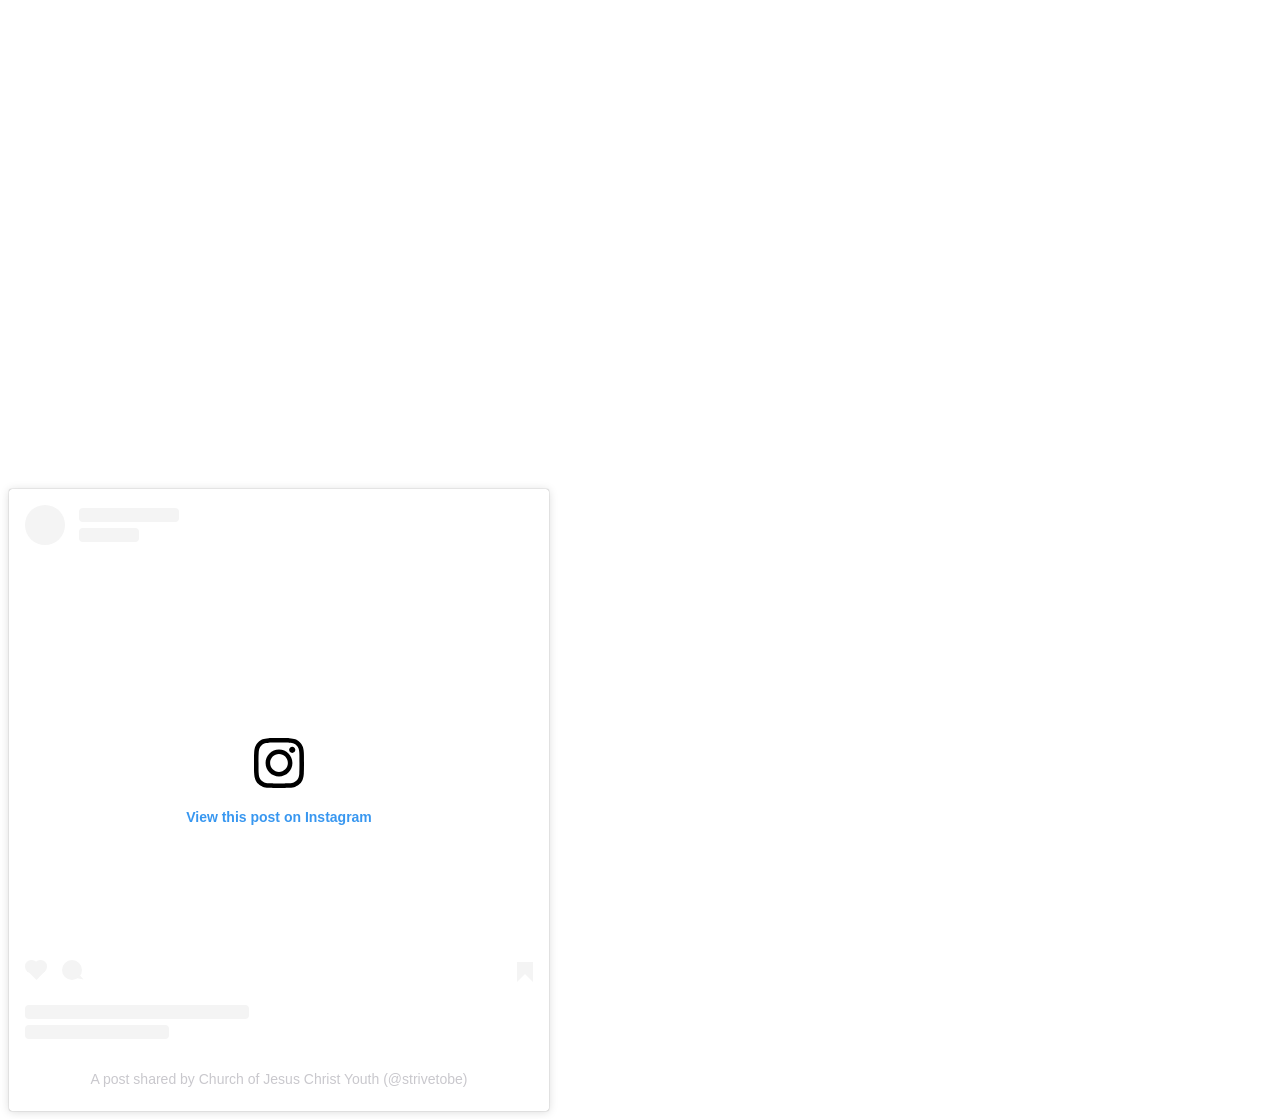
==== meeting-20241117.html @ 2770ecfe "Three on the page" ====
<html>
  <head>
  </head>
  <body>
    <iframe src="https://www.facebook.com/plugins/video.php?height=476&href=https%3A%2F%2Fwww.facebook.com%2Freel%2F258718080184970%2F&show_text=false&width=267&t=0" width="267" height="476" style="border:none;overflow:hidden" scrolling="no" frameborder="0" allowfullscreen="true" allow="autoplay; clipboard-write; encrypted-media; picture-in-picture; web-share" allowFullScreen="true"></iframe>
    <iframe src="https://www.facebook.com/plugins/video.php?height=476&href=https%3A%2F%2Fwww.facebook.com%2Freel%2F36467322623150562F&show_text=false&width=267&t=0" width="267" height="476" style="border:none;overflow:hidden" scrolling="no" frameborder="0" allowfullscreen="true" allow="autoplay; clipboard-write; encrypted-media; picture-in-picture; web-share" allowFullScreen="true"></iframe>
    <blockquote class="instagram-media" data-instgrm-captioned data-instgrm-permalink="https://www.instagram.com/reel/DCZtyJVSjtk/?utm_source=ig_embed&amp;utm_campaign=loading" data-instgrm-version="14" style=" background:#FFF; border:0; border-radius:3px; box-shadow:0 0 1px 0 rgba(0,0,0,0.5),0 1px 10px 0 rgba(0,0,0,0.15); margin: 1px; max-width:540px; min-width:326px; padding:0; width:99.375%; width:-webkit-calc(100% - 2px); width:calc(100% - 2px);"><div style="padding:16px;"> <a href="https://www.instagram.com/reel/DCZtyJVSjtk/?utm_source=ig_embed&amp;utm_campaign=loading" style=" background:#FFFFFF; line-height:0; padding:0 0; text-align:center; text-decoration:none; width:100%;" target="_blank"> <div style=" display: flex; flex-direction: row; align-items: center;"> <div style="background-color: #F4F4F4; border-radius: 50%; flex-grow: 0; height: 40px; margin-right: 14px; width: 40px;"></div> <div style="display: flex; flex-direction: column; flex-grow: 1; justify-content: center;"> <div style=" background-color: #F4F4F4; border-radius: 4px; flex-grow: 0; height: 14px; margin-bottom: 6px; width: 100px;"></div> <div style=" background-color: #F4F4F4; border-radius: 4px; flex-grow: 0; height: 14px; width: 60px;"></div></div></div><div style="padding: 19% 0;"></div> <div style="display:block; height:50px; margin:0 auto 12px; width:50px;"><svg width="50px" height="50px" viewBox="0 0 60 60" version="1.1" xmlns="https://www.w3.org/2000/svg" xmlns:xlink="https://www.w3.org/1999/xlink"><g stroke="none" stroke-width="1" fill="none" fill-rule="evenodd"><g transform="translate(-511.000000, -20.000000)" fill="#000000"><g><path d="M556.869,30.41 C554.814,30.41 553.148,32.076 553.148,34.131 C553.148,36.186 554.814,37.852 556.869,37.852 C558.924,37.852 560.59,36.186 560.59,34.131 C560.59,32.076 558.924,30.41 556.869,30.41 M541,60.657 C535.114,60.657 530.342,55.887 530.342,50 C530.342,44.114 535.114,39.342 541,39.342 C546.887,39.342 551.658,44.114 551.658,50 C551.658,55.887 546.887,60.657 541,60.657 M541,33.886 C532.1,33.886 524.886,41.1 524.886,50 C524.886,58.899 532.1,66.113 541,66.113 C549.9,66.113 557.115,58.899 557.115,50 C557.115,41.1 549.9,33.886 541,33.886 M565.378,62.101 C565.244,65.022 564.756,66.606 564.346,67.663 C563.803,69.06 563.154,70.057 562.106,71.106 C561.058,72.155 560.06,72.803 558.662,73.347 C557.607,73.757 556.021,74.244 553.102,74.378 C549.944,74.521 548.997,74.552 541,74.552 C533.003,74.552 532.056,74.521 528.898,74.378 C525.979,74.244 524.393,73.757 523.338,73.347 C521.94,72.803 520.942,72.155 519.894,71.106 C518.846,70.057 518.197,69.06 517.654,67.663 C517.244,66.606 516.755,65.022 516.623,62.101 C516.479,58.943 516.448,57.996 516.448,50 C516.448,42.003 516.479,41.056 516.623,37.899 C516.755,34.978 517.244,33.391 517.654,32.338 C518.197,30.938 518.846,29.942 519.894,28.894 C520.942,27.846 521.94,27.196 523.338,26.654 C524.393,26.244 525.979,25.756 528.898,25.623 C532.057,25.479 533.004,25.448 541,25.448 C548.997,25.448 549.943,25.479 553.102,25.623 C556.021,25.756 557.607,26.244 558.662,26.654 C560.06,27.196 561.058,27.846 562.106,28.894 C563.154,29.942 563.803,30.938 564.346,32.338 C564.756,33.391 565.244,34.978 565.378,37.899 C565.522,41.056 565.552,42.003 565.552,50 C565.552,57.996 565.522,58.943 565.378,62.101 M570.82,37.631 C570.674,34.438 570.167,32.258 569.425,30.349 C568.659,28.377 567.633,26.702 565.965,25.035 C564.297,23.368 562.623,22.342 560.652,21.575 C558.743,20.834 556.562,20.326 553.369,20.18 C550.169,20.033 549.148,20 541,20 C532.853,20 531.831,20.033 528.631,20.18 C525.438,20.326 523.257,20.834 521.349,21.575 C519.376,22.342 517.703,23.368 516.035,25.035 C514.368,26.702 513.342,28.377 512.574,30.349 C511.834,32.258 511.326,34.438 511.181,37.631 C511.035,40.831 511,41.851 511,50 C511,58.147 511.035,59.17 511.181,62.369 C511.326,65.562 511.834,67.743 512.574,69.651 C513.342,71.625 514.368,73.296 516.035,74.965 C517.703,76.634 519.376,77.658 521.349,78.425 C523.257,79.167 525.438,79.673 528.631,79.82 C531.831,79.965 532.853,80.001 541,80.001 C549.148,80.001 550.169,79.965 553.369,79.82 C556.562,79.673 558.743,79.167 560.652,78.425 C562.623,77.658 564.297,76.634 565.965,74.965 C567.633,73.296 568.659,71.625 569.425,69.651 C570.167,67.743 570.674,65.562 570.82,62.369 C570.966,59.17 571,58.147 571,50 C571,41.851 570.966,40.831 570.82,37.631"></path></g></g></g></svg></div><div style="padding-top: 8px;"> <div style=" color:#3897f0; font-family:Arial,sans-serif; font-size:14px; font-style:normal; font-weight:550; line-height:18px;">View this post on Instagram</div></div><div style="padding: 12.5% 0;"></div> <div style="display: flex; flex-direction: row; margin-bottom: 14px; align-items: center;"><div> <div style="background-color: #F4F4F4; border-radius: 50%; height: 12.5px; width: 12.5px; transform: translateX(0px) translateY(7px);"></div> <div style="background-color: #F4F4F4; height: 12.5px; transform: rotate(-45deg) translateX(3px) translateY(1px); width: 12.5px; flex-grow: 0; margin-right: 14px; margin-left: 2px;"></div> <div style="background-color: #F4F4F4; border-radius: 50%; height: 12.5px; width: 12.5px; transform: translateX(9px) translateY(-18px);"></div></div><div style="margin-left: 8px;"> <div style=" background-color: #F4F4F4; border-radius: 50%; flex-grow: 0; height: 20px; width: 20px;"></div> <div style=" width: 0; height: 0; border-top: 2px solid transparent; border-left: 6px solid #f4f4f4; border-bottom: 2px solid transparent; transform: translateX(16px) translateY(-4px) rotate(30deg)"></div></div><div style="margin-left: auto;"> <div style=" width: 0px; border-top: 8px solid #F4F4F4; border-right: 8px solid transparent; transform: translateY(16px);"></div> <div style=" background-color: #F4F4F4; flex-grow: 0; height: 12px; width: 16px; transform: translateY(-4px);"></div> <div style=" width: 0; height: 0; border-top: 8px solid #F4F4F4; border-left: 8px solid transparent; transform: translateY(-4px) translateX(8px);"></div></div></div> <div style="display: flex; flex-direction: column; flex-grow: 1; justify-content: center; margin-bottom: 24px;"> <div style=" background-color: #F4F4F4; border-radius: 4px; flex-grow: 0; height: 14px; margin-bottom: 6px; width: 224px;"></div> <div style=" background-color: #F4F4F4; border-radius: 4px; flex-grow: 0; height: 14px; width: 144px;"></div></div></a><p style=" color:#c9c8cd; font-family:Arial,sans-serif; font-size:14px; line-height:17px; margin-bottom:0; margin-top:8px; overflow:hidden; padding:8px 0 7px; text-align:center; text-overflow:ellipsis; white-space:nowrap;"><a href="https://www.instagram.com/reel/DCZtyJVSjtk/?utm_source=ig_embed&amp;utm_campaign=loading" style=" color:#c9c8cd; font-family:Arial,sans-serif; font-size:14px; font-style:normal; font-weight:normal; line-height:17px; text-decoration:none;" target="_blank">A post shared by Church of Jesus Christ Youth (@strivetobe)</a></p></div></blockquote>
<script async src="//www.instagram.com/embed.js"></script>
  </body>
</html>
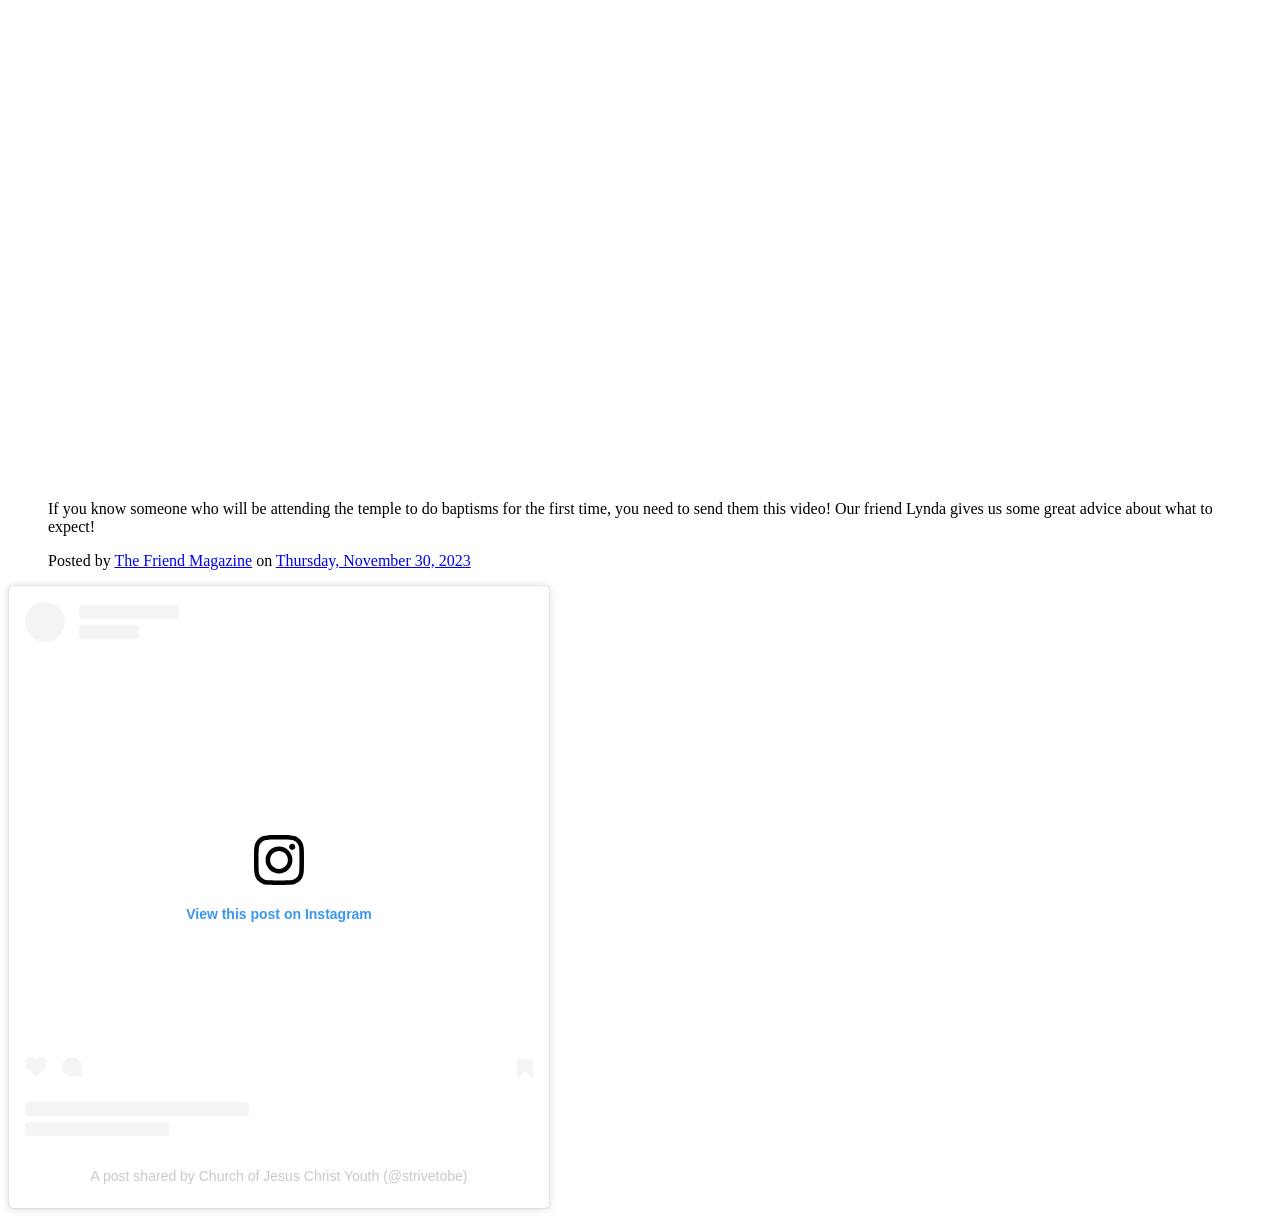
==== commit 6d32cafb: "Try to make reel in a frame" ====
--- a/meeting-20241117.html
+++ b/meeting-20241117.html
@@ -2,8 +2,9 @@
   <head>
   </head>
   <body>
+    <div id="fb-root"></div><script async defer crossorigin="anonymous" src="https://connect.facebook.net/en_US/sdk.js#xfbml=1&version=v21.0"></script>
     <iframe src="https://www.facebook.com/plugins/video.php?height=476&href=https%3A%2F%2Fwww.facebook.com%2Freel%2F258718080184970%2F&show_text=false&width=267&t=0" width="267" height="476" style="border:none;overflow:hidden" scrolling="no" frameborder="0" allowfullscreen="true" allow="autoplay; clipboard-write; encrypted-media; picture-in-picture; web-share" allowFullScreen="true"></iframe>
-    <iframe src="https://www.facebook.com/plugins/video.php?height=476&href=https%3A%2F%2Fwww.facebook.com%2Freel%2F36467322623150562F&show_text=false&width=267&t=0" width="267" height="476" style="border:none;overflow:hidden" scrolling="no" frameborder="0" allowfullscreen="true" allow="autoplay; clipboard-write; encrypted-media; picture-in-picture; web-share" allowFullScreen="true"></iframe>
+    <div class="fb-post" data-href="https://www.facebook.com/reel/3646732262315056" data-width="500" data-show-text="false"><blockquote cite="https://www.facebook.com/reel/3646732262315056/" class="fb-xfbml-parse-ignore"><p>If you know someone who will be attending the temple to do baptisms for the first time, you need to send them this video! Our friend Lynda gives us some great advice about what to expect!</p>Posted by <a href="https://www.facebook.com/friend.magazine">The Friend Magazine</a> on&nbsp;<a href="https://www.facebook.com/reel/3646732262315056/">Thursday, November 30, 2023</a></blockquote></div>
     <blockquote class="instagram-media" data-instgrm-captioned data-instgrm-permalink="https://www.instagram.com/reel/DCZtyJVSjtk/?utm_source=ig_embed&amp;utm_campaign=loading" data-instgrm-version="14" style=" background:#FFF; border:0; border-radius:3px; box-shadow:0 0 1px 0 rgba(0,0,0,0.5),0 1px 10px 0 rgba(0,0,0,0.15); margin: 1px; max-width:540px; min-width:326px; padding:0; width:99.375%; width:-webkit-calc(100% - 2px); width:calc(100% - 2px);"><div style="padding:16px;"> <a href="https://www.instagram.com/reel/DCZtyJVSjtk/?utm_source=ig_embed&amp;utm_campaign=loading" style=" background:#FFFFFF; line-height:0; padding:0 0; text-align:center; text-decoration:none; width:100%;" target="_blank"> <div style=" display: flex; flex-direction: row; align-items: center;"> <div style="background-color: #F4F4F4; border-radius: 50%; flex-grow: 0; height: 40px; margin-right: 14px; width: 40px;"></div> <div style="display: flex; flex-direction: column; flex-grow: 1; justify-content: center;"> <div style=" background-color: #F4F4F4; border-radius: 4px; flex-grow: 0; height: 14px; margin-bottom: 6px; width: 100px;"></div> <div style=" background-color: #F4F4F4; border-radius: 4px; flex-grow: 0; height: 14px; width: 60px;"></div></div></div><div style="padding: 19% 0;"></div> <div style="display:block; height:50px; margin:0 auto 12px; width:50px;"><svg width="50px" height="50px" viewBox="0 0 60 60" version="1.1" xmlns="https://www.w3.org/2000/svg" xmlns:xlink="https://www.w3.org/1999/xlink"><g stroke="none" stroke-width="1" fill="none" fill-rule="evenodd"><g transform="translate(-511.000000, -20.000000)" fill="#000000"><g><path d="M556.869,30.41 C554.814,30.41 553.148,32.076 553.148,34.131 C553.148,36.186 554.814,37.852 556.869,37.852 C558.924,37.852 560.59,36.186 560.59,34.131 C560.59,32.076 558.924,30.41 556.869,30.41 M541,60.657 C535.114,60.657 530.342,55.887 530.342,50 C530.342,44.114 535.114,39.342 541,39.342 C546.887,39.342 551.658,44.114 551.658,50 C551.658,55.887 546.887,60.657 541,60.657 M541,33.886 C532.1,33.886 524.886,41.1 524.886,50 C524.886,58.899 532.1,66.113 541,66.113 C549.9,66.113 557.115,58.899 557.115,50 C557.115,41.1 549.9,33.886 541,33.886 M565.378,62.101 C565.244,65.022 564.756,66.606 564.346,67.663 C563.803,69.06 563.154,70.057 562.106,71.106 C561.058,72.155 560.06,72.803 558.662,73.347 C557.607,73.757 556.021,74.244 553.102,74.378 C549.944,74.521 548.997,74.552 541,74.552 C533.003,74.552 532.056,74.521 528.898,74.378 C525.979,74.244 524.393,73.757 523.338,73.347 C521.94,72.803 520.942,72.155 519.894,71.106 C518.846,70.057 518.197,69.06 517.654,67.663 C517.244,66.606 516.755,65.022 516.623,62.101 C516.479,58.943 516.448,57.996 516.448,50 C516.448,42.003 516.479,41.056 516.623,37.899 C516.755,34.978 517.244,33.391 517.654,32.338 C518.197,30.938 518.846,29.942 519.894,28.894 C520.942,27.846 521.94,27.196 523.338,26.654 C524.393,26.244 525.979,25.756 528.898,25.623 C532.057,25.479 533.004,25.448 541,25.448 C548.997,25.448 549.943,25.479 553.102,25.623 C556.021,25.756 557.607,26.244 558.662,26.654 C560.06,27.196 561.058,27.846 562.106,28.894 C563.154,29.942 563.803,30.938 564.346,32.338 C564.756,33.391 565.244,34.978 565.378,37.899 C565.522,41.056 565.552,42.003 565.552,50 C565.552,57.996 565.522,58.943 565.378,62.101 M570.82,37.631 C570.674,34.438 570.167,32.258 569.425,30.349 C568.659,28.377 567.633,26.702 565.965,25.035 C564.297,23.368 562.623,22.342 560.652,21.575 C558.743,20.834 556.562,20.326 553.369,20.18 C550.169,20.033 549.148,20 541,20 C532.853,20 531.831,20.033 528.631,20.18 C525.438,20.326 523.257,20.834 521.349,21.575 C519.376,22.342 517.703,23.368 516.035,25.035 C514.368,26.702 513.342,28.377 512.574,30.349 C511.834,32.258 511.326,34.438 511.181,37.631 C511.035,40.831 511,41.851 511,50 C511,58.147 511.035,59.17 511.181,62.369 C511.326,65.562 511.834,67.743 512.574,69.651 C513.342,71.625 514.368,73.296 516.035,74.965 C517.703,76.634 519.376,77.658 521.349,78.425 C523.257,79.167 525.438,79.673 528.631,79.82 C531.831,79.965 532.853,80.001 541,80.001 C549.148,80.001 550.169,79.965 553.369,79.82 C556.562,79.673 558.743,79.167 560.652,78.425 C562.623,77.658 564.297,76.634 565.965,74.965 C567.633,73.296 568.659,71.625 569.425,69.651 C570.167,67.743 570.674,65.562 570.82,62.369 C570.966,59.17 571,58.147 571,50 C571,41.851 570.966,40.831 570.82,37.631"></path></g></g></g></svg></div><div style="padding-top: 8px;"> <div style=" color:#3897f0; font-family:Arial,sans-serif; font-size:14px; font-style:normal; font-weight:550; line-height:18px;">View this post on Instagram</div></div><div style="padding: 12.5% 0;"></div> <div style="display: flex; flex-direction: row; margin-bottom: 14px; align-items: center;"><div> <div style="background-color: #F4F4F4; border-radius: 50%; height: 12.5px; width: 12.5px; transform: translateX(0px) translateY(7px);"></div> <div style="background-color: #F4F4F4; height: 12.5px; transform: rotate(-45deg) translateX(3px) translateY(1px); width: 12.5px; flex-grow: 0; margin-right: 14px; margin-left: 2px;"></div> <div style="background-color: #F4F4F4; border-radius: 50%; height: 12.5px; width: 12.5px; transform: translateX(9px) translateY(-18px);"></div></div><div style="margin-left: 8px;"> <div style=" background-color: #F4F4F4; border-radius: 50%; flex-grow: 0; height: 20px; width: 20px;"></div> <div style=" width: 0; height: 0; border-top: 2px solid transparent; border-left: 6px solid #f4f4f4; border-bottom: 2px solid transparent; transform: translateX(16px) translateY(-4px) rotate(30deg)"></div></div><div style="margin-left: auto;"> <div style=" width: 0px; border-top: 8px solid #F4F4F4; border-right: 8px solid transparent; transform: translateY(16px);"></div> <div style=" background-color: #F4F4F4; flex-grow: 0; height: 12px; width: 16px; transform: translateY(-4px);"></div> <div style=" width: 0; height: 0; border-top: 8px solid #F4F4F4; border-left: 8px solid transparent; transform: translateY(-4px) translateX(8px);"></div></div></div> <div style="display: flex; flex-direction: column; flex-grow: 1; justify-content: center; margin-bottom: 24px;"> <div style=" background-color: #F4F4F4; border-radius: 4px; flex-grow: 0; height: 14px; margin-bottom: 6px; width: 224px;"></div> <div style=" background-color: #F4F4F4; border-radius: 4px; flex-grow: 0; height: 14px; width: 144px;"></div></div></a><p style=" color:#c9c8cd; font-family:Arial,sans-serif; font-size:14px; line-height:17px; margin-bottom:0; margin-top:8px; overflow:hidden; padding:8px 0 7px; text-align:center; text-overflow:ellipsis; white-space:nowrap;"><a href="https://www.instagram.com/reel/DCZtyJVSjtk/?utm_source=ig_embed&amp;utm_campaign=loading" style=" color:#c9c8cd; font-family:Arial,sans-serif; font-size:14px; font-style:normal; font-weight:normal; line-height:17px; text-decoration:none;" target="_blank">A post shared by Church of Jesus Christ Youth (@strivetobe)</a></p></div></blockquote>
 <script async src="//www.instagram.com/embed.js"></script>
   </body>
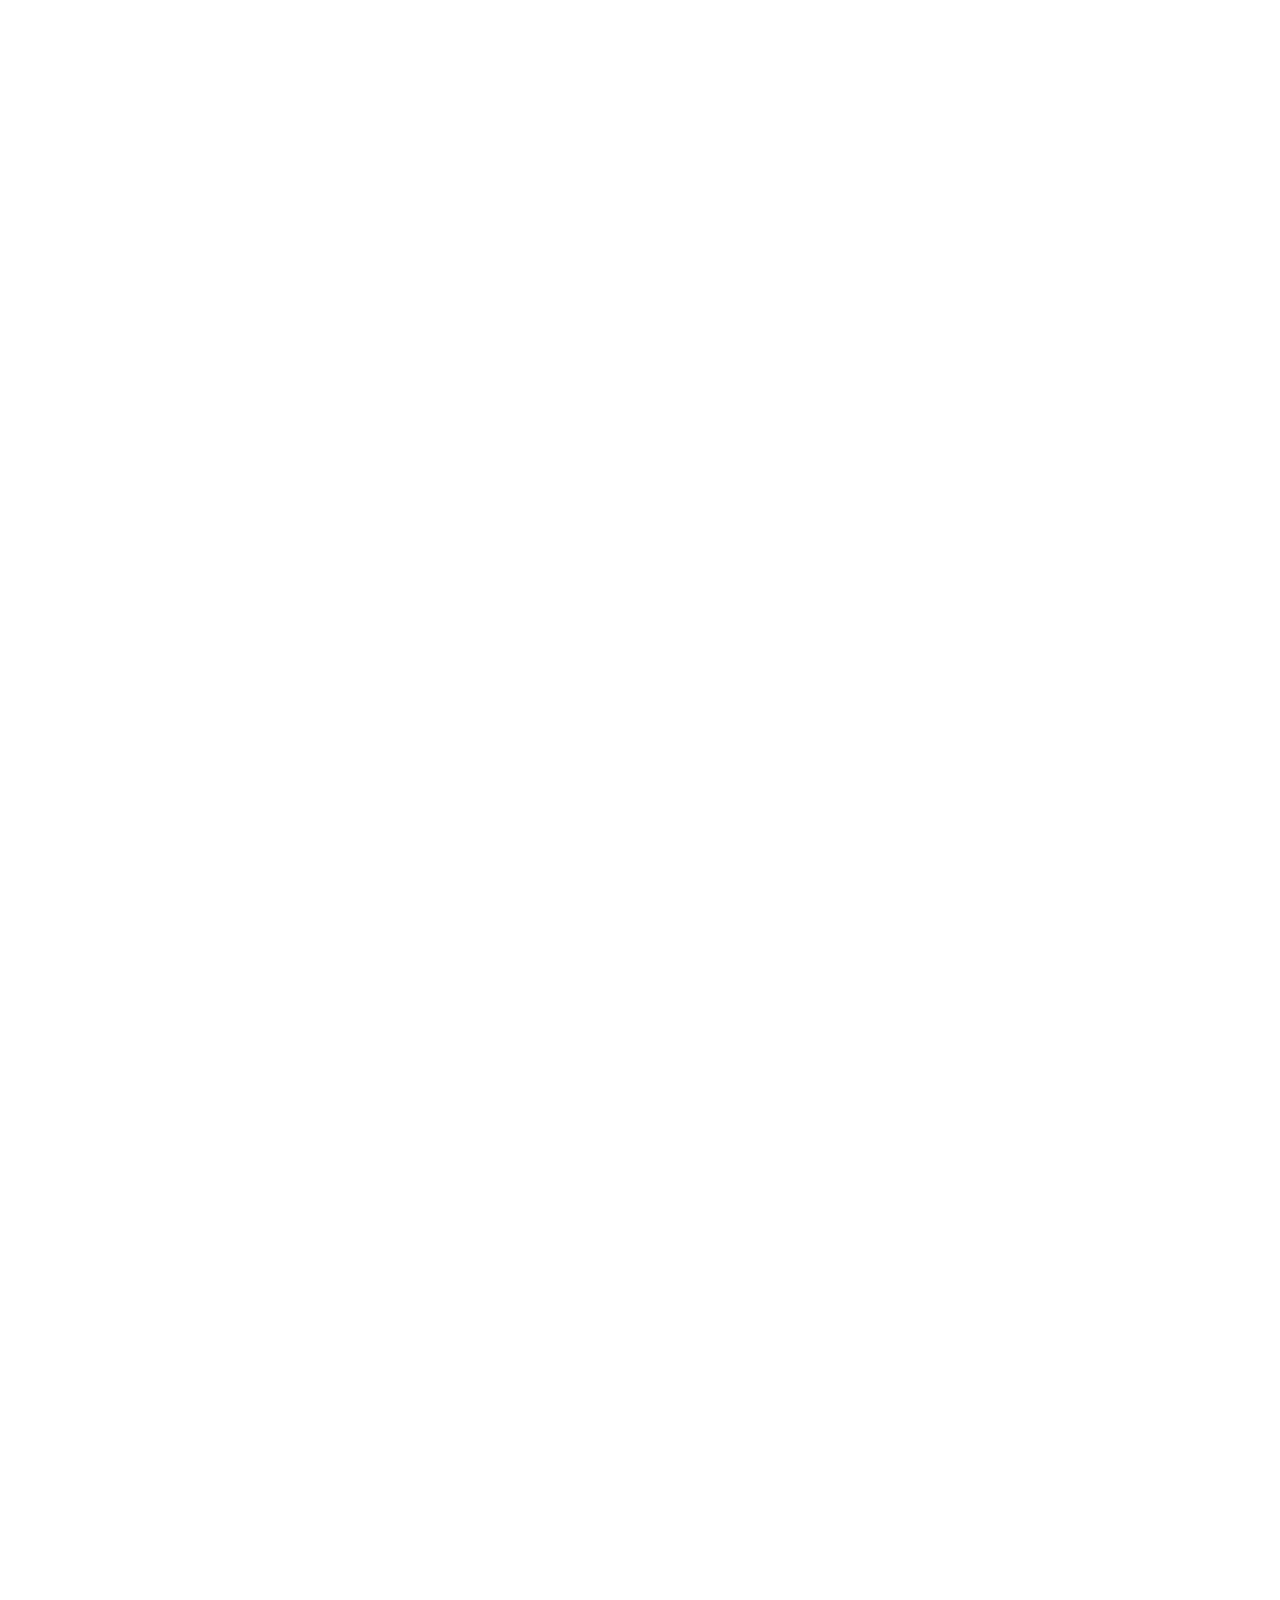
==== commit 027fd517: "ALL THE REELS!" ====
--- a/meeting-20241117.html
+++ b/meeting-20241117.html
@@ -2,10 +2,10 @@
   <head>
   </head>
   <body>
-    <div id="fb-root"></div><script async defer crossorigin="anonymous" src="https://connect.facebook.net/en_US/sdk.js#xfbml=1&version=v21.0"></script>
-    <iframe src="https://www.facebook.com/plugins/video.php?height=476&href=https%3A%2F%2Fwww.facebook.com%2Freel%2F258718080184970%2F&show_text=false&width=267&t=0" width="267" height="476" style="border:none;overflow:hidden" scrolling="no" frameborder="0" allowfullscreen="true" allow="autoplay; clipboard-write; encrypted-media; picture-in-picture; web-share" allowFullScreen="true"></iframe>
-    <div class="fb-post" data-href="https://www.facebook.com/reel/3646732262315056" data-width="500" data-show-text="false"><blockquote cite="https://www.facebook.com/reel/3646732262315056/" class="fb-xfbml-parse-ignore"><p>If you know someone who will be attending the temple to do baptisms for the first time, you need to send them this video! Our friend Lynda gives us some great advice about what to expect!</p>Posted by <a href="https://www.facebook.com/friend.magazine">The Friend Magazine</a> on&nbsp;<a href="https://www.facebook.com/reel/3646732262315056/">Thursday, November 30, 2023</a></blockquote></div>
-    <blockquote class="instagram-media" data-instgrm-captioned data-instgrm-permalink="https://www.instagram.com/reel/DCZtyJVSjtk/?utm_source=ig_embed&amp;utm_campaign=loading" data-instgrm-version="14" style=" background:#FFF; border:0; border-radius:3px; box-shadow:0 0 1px 0 rgba(0,0,0,0.5),0 1px 10px 0 rgba(0,0,0,0.15); margin: 1px; max-width:540px; min-width:326px; padding:0; width:99.375%; width:-webkit-calc(100% - 2px); width:calc(100% - 2px);"><div style="padding:16px;"> <a href="https://www.instagram.com/reel/DCZtyJVSjtk/?utm_source=ig_embed&amp;utm_campaign=loading" style=" background:#FFFFFF; line-height:0; padding:0 0; text-align:center; text-decoration:none; width:100%;" target="_blank"> <div style=" display: flex; flex-direction: row; align-items: center;"> <div style="background-color: #F4F4F4; border-radius: 50%; flex-grow: 0; height: 40px; margin-right: 14px; width: 40px;"></div> <div style="display: flex; flex-direction: column; flex-grow: 1; justify-content: center;"> <div style=" background-color: #F4F4F4; border-radius: 4px; flex-grow: 0; height: 14px; margin-bottom: 6px; width: 100px;"></div> <div style=" background-color: #F4F4F4; border-radius: 4px; flex-grow: 0; height: 14px; width: 60px;"></div></div></div><div style="padding: 19% 0;"></div> <div style="display:block; height:50px; margin:0 auto 12px; width:50px;"><svg width="50px" height="50px" viewBox="0 0 60 60" version="1.1" xmlns="https://www.w3.org/2000/svg" xmlns:xlink="https://www.w3.org/1999/xlink"><g stroke="none" stroke-width="1" fill="none" fill-rule="evenodd"><g transform="translate(-511.000000, -20.000000)" fill="#000000"><g><path d="M556.869,30.41 C554.814,30.41 553.148,32.076 553.148,34.131 C553.148,36.186 554.814,37.852 556.869,37.852 C558.924,37.852 560.59,36.186 560.59,34.131 C560.59,32.076 558.924,30.41 556.869,30.41 M541,60.657 C535.114,60.657 530.342,55.887 530.342,50 C530.342,44.114 535.114,39.342 541,39.342 C546.887,39.342 551.658,44.114 551.658,50 C551.658,55.887 546.887,60.657 541,60.657 M541,33.886 C532.1,33.886 524.886,41.1 524.886,50 C524.886,58.899 532.1,66.113 541,66.113 C549.9,66.113 557.115,58.899 557.115,50 C557.115,41.1 549.9,33.886 541,33.886 M565.378,62.101 C565.244,65.022 564.756,66.606 564.346,67.663 C563.803,69.06 563.154,70.057 562.106,71.106 C561.058,72.155 560.06,72.803 558.662,73.347 C557.607,73.757 556.021,74.244 553.102,74.378 C549.944,74.521 548.997,74.552 541,74.552 C533.003,74.552 532.056,74.521 528.898,74.378 C525.979,74.244 524.393,73.757 523.338,73.347 C521.94,72.803 520.942,72.155 519.894,71.106 C518.846,70.057 518.197,69.06 517.654,67.663 C517.244,66.606 516.755,65.022 516.623,62.101 C516.479,58.943 516.448,57.996 516.448,50 C516.448,42.003 516.479,41.056 516.623,37.899 C516.755,34.978 517.244,33.391 517.654,32.338 C518.197,30.938 518.846,29.942 519.894,28.894 C520.942,27.846 521.94,27.196 523.338,26.654 C524.393,26.244 525.979,25.756 528.898,25.623 C532.057,25.479 533.004,25.448 541,25.448 C548.997,25.448 549.943,25.479 553.102,25.623 C556.021,25.756 557.607,26.244 558.662,26.654 C560.06,27.196 561.058,27.846 562.106,28.894 C563.154,29.942 563.803,30.938 564.346,32.338 C564.756,33.391 565.244,34.978 565.378,37.899 C565.522,41.056 565.552,42.003 565.552,50 C565.552,57.996 565.522,58.943 565.378,62.101 M570.82,37.631 C570.674,34.438 570.167,32.258 569.425,30.349 C568.659,28.377 567.633,26.702 565.965,25.035 C564.297,23.368 562.623,22.342 560.652,21.575 C558.743,20.834 556.562,20.326 553.369,20.18 C550.169,20.033 549.148,20 541,20 C532.853,20 531.831,20.033 528.631,20.18 C525.438,20.326 523.257,20.834 521.349,21.575 C519.376,22.342 517.703,23.368 516.035,25.035 C514.368,26.702 513.342,28.377 512.574,30.349 C511.834,32.258 511.326,34.438 511.181,37.631 C511.035,40.831 511,41.851 511,50 C511,58.147 511.035,59.17 511.181,62.369 C511.326,65.562 511.834,67.743 512.574,69.651 C513.342,71.625 514.368,73.296 516.035,74.965 C517.703,76.634 519.376,77.658 521.349,78.425 C523.257,79.167 525.438,79.673 528.631,79.82 C531.831,79.965 532.853,80.001 541,80.001 C549.148,80.001 550.169,79.965 553.369,79.82 C556.562,79.673 558.743,79.167 560.652,78.425 C562.623,77.658 564.297,76.634 565.965,74.965 C567.633,73.296 568.659,71.625 569.425,69.651 C570.167,67.743 570.674,65.562 570.82,62.369 C570.966,59.17 571,58.147 571,50 C571,41.851 570.966,40.831 570.82,37.631"></path></g></g></g></svg></div><div style="padding-top: 8px;"> <div style=" color:#3897f0; font-family:Arial,sans-serif; font-size:14px; font-style:normal; font-weight:550; line-height:18px;">View this post on Instagram</div></div><div style="padding: 12.5% 0;"></div> <div style="display: flex; flex-direction: row; margin-bottom: 14px; align-items: center;"><div> <div style="background-color: #F4F4F4; border-radius: 50%; height: 12.5px; width: 12.5px; transform: translateX(0px) translateY(7px);"></div> <div style="background-color: #F4F4F4; height: 12.5px; transform: rotate(-45deg) translateX(3px) translateY(1px); width: 12.5px; flex-grow: 0; margin-right: 14px; margin-left: 2px;"></div> <div style="background-color: #F4F4F4; border-radius: 50%; height: 12.5px; width: 12.5px; transform: translateX(9px) translateY(-18px);"></div></div><div style="margin-left: 8px;"> <div style=" background-color: #F4F4F4; border-radius: 50%; flex-grow: 0; height: 20px; width: 20px;"></div> <div style=" width: 0; height: 0; border-top: 2px solid transparent; border-left: 6px solid #f4f4f4; border-bottom: 2px solid transparent; transform: translateX(16px) translateY(-4px) rotate(30deg)"></div></div><div style="margin-left: auto;"> <div style=" width: 0px; border-top: 8px solid #F4F4F4; border-right: 8px solid transparent; transform: translateY(16px);"></div> <div style=" background-color: #F4F4F4; flex-grow: 0; height: 12px; width: 16px; transform: translateY(-4px);"></div> <div style=" width: 0; height: 0; border-top: 8px solid #F4F4F4; border-left: 8px solid transparent; transform: translateY(-4px) translateX(8px);"></div></div></div> <div style="display: flex; flex-direction: column; flex-grow: 1; justify-content: center; margin-bottom: 24px;"> <div style=" background-color: #F4F4F4; border-radius: 4px; flex-grow: 0; height: 14px; margin-bottom: 6px; width: 224px;"></div> <div style=" background-color: #F4F4F4; border-radius: 4px; flex-grow: 0; height: 14px; width: 144px;"></div></div></a><p style=" color:#c9c8cd; font-family:Arial,sans-serif; font-size:14px; line-height:17px; margin-bottom:0; margin-top:8px; overflow:hidden; padding:8px 0 7px; text-align:center; text-overflow:ellipsis; white-space:nowrap;"><a href="https://www.instagram.com/reel/DCZtyJVSjtk/?utm_source=ig_embed&amp;utm_campaign=loading" style=" color:#c9c8cd; font-family:Arial,sans-serif; font-size:14px; font-style:normal; font-weight:normal; line-height:17px; text-decoration:none;" target="_blank">A post shared by Church of Jesus Christ Youth (@strivetobe)</a></p></div></blockquote>
-<script async src="//www.instagram.com/embed.js"></script>
+    <iframe src="https://www.facebook.com/plugins/post.php?href=https%3A%2F%2Fwww.facebook.com%2Freel%2F258718080184970&width=500&show_text=false&height=889&appId" width="500" height="889" style="border:none;overflow:hidden" scrolling="no" frameborder="0" allowfullscreen="true" allow="autoplay; clipboard-write; encrypted-media; picture-in-picture; web-share"></iframe>
+    <br/>
+    <iframe src="https://www.facebook.com/plugins/post.php?href=https%3A%2F%2Fwww.facebook.com%2Freel%2F3646732262315056&width=500&show_text=false&height=889&appId" width="500" height="889" style="border:none;overflow:hidden" scrolling="no" frameborder="0" allowfullscreen="true" allow="autoplay; clipboard-write; encrypted-media; picture-in-picture; web-share"></iframe>
+    <br/>
+    <iframe src="https://www.facebook.com/plugins/post.php?href=https%3A%2F%2Fwww.facebook.com%2Freel%2F1095327625636722&width=500&show_text=false&height=889&appId" width="500" height="889" style="border:none;overflow:hidden" scrolling="no" frameborder="0" allowfullscreen="true" allow="autoplay; clipboard-write; encrypted-media; picture-in-picture; web-share"></iframe>
   </body>
 </html>
